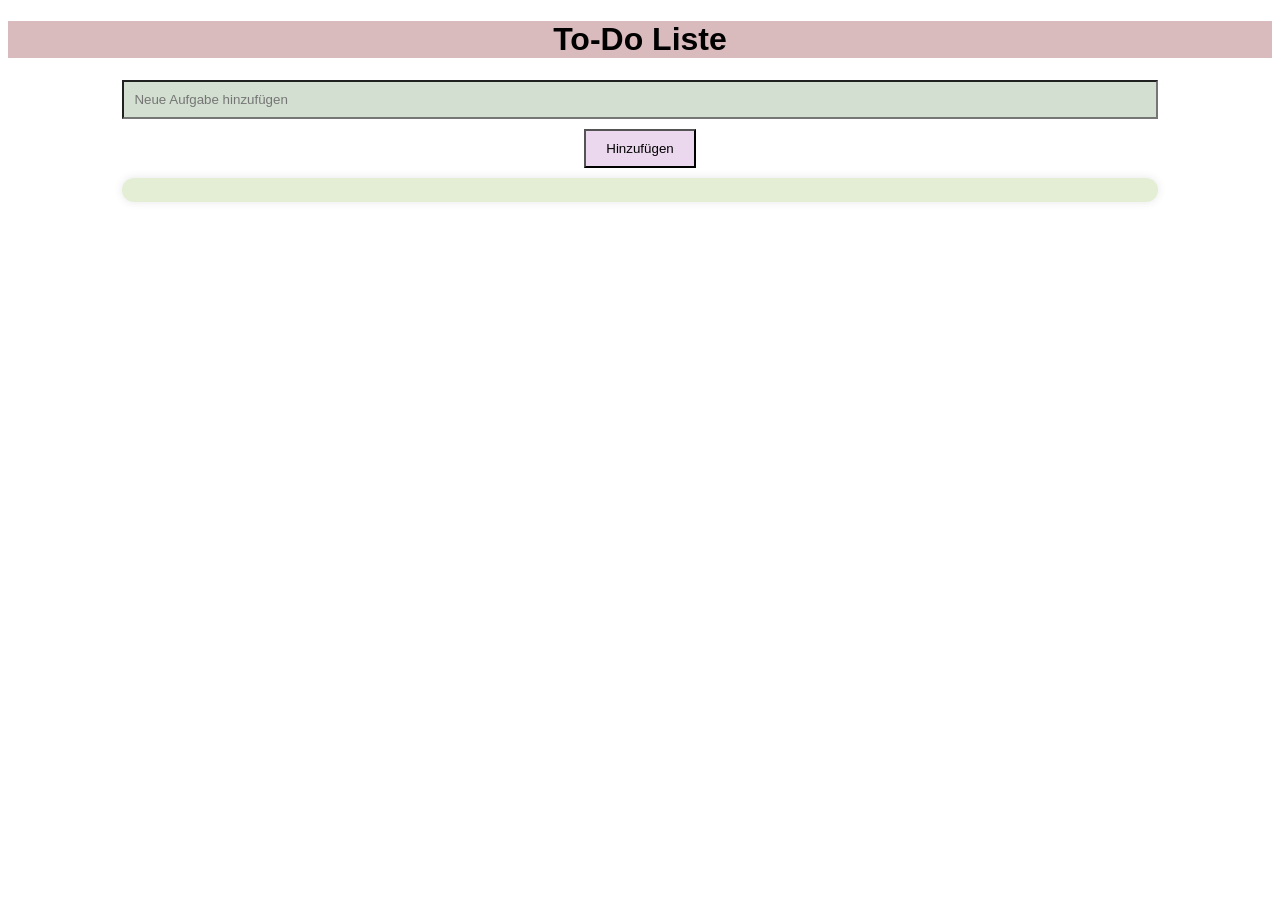
==== Todo/src/index.html @ 8bbb4310 "Add files via upload" ====
<!DOCTYPE html>
<html lang="de">

<head>
    <meta charset="UTF-8">
    <meta name="viewport" content="width=device-width, initial-scale=1.0">
    <title>To-Do Anwendung</title>
    <link rel="stylesheet" href="styles.css">
</head>

<body>
    <h1>To-Do Liste</h1>
    <input type="text" id="todoInput" placeholder="Neue Aufgabe hinzufügen">
    <button onclick="addTodo()">Hinzufügen</button>
    <ul id="todoList"></ul>
    <script src="script.js"></script>
</body>

</html>
---- Todo/src/styles.css ----
body {
    font-family: Arial, sans-serif;
    background-color: rgba(13, 187, 13, 0);
}

h1 {
    text-align: center;
    background-color: rgba(150, 64, 71, 0.356);
    box-shadow: #71f704;
}

#todoInput {
    width: 80%;
    padding: 10px;
    margin: 10px auto;
    display: block;
    background-color: rgba(132, 165, 125, 0.356);
}

button {
    display: block;
    margin: 10px auto;
    padding: 10px 20px;
    background-color: rgba(200, 147, 207, 0.356);
}

ul {
    list-style-type: none;
    padding: 0;
    background-color: rgba(177, 206, 139, 0.356);
    border-color: black;
    border-radius: 25px;
    box-shadow: 0 0 10px rgba(0, 0, 0, 0.1);	
    padding-bottom: 12px;
    margin: 10px auto;
    width: 80%;
    padding-right: 12px;
    padding-left: 12px;
    padding-block: 12px;
    padding-inline: 12px;
}

li {
    border: 1px solid #ccc;
    padding: 10px;
    margin: 10px 0;
    display: flex;
    justify-content: space-between;
    align-items: center;
    border-radius: 25px;
}
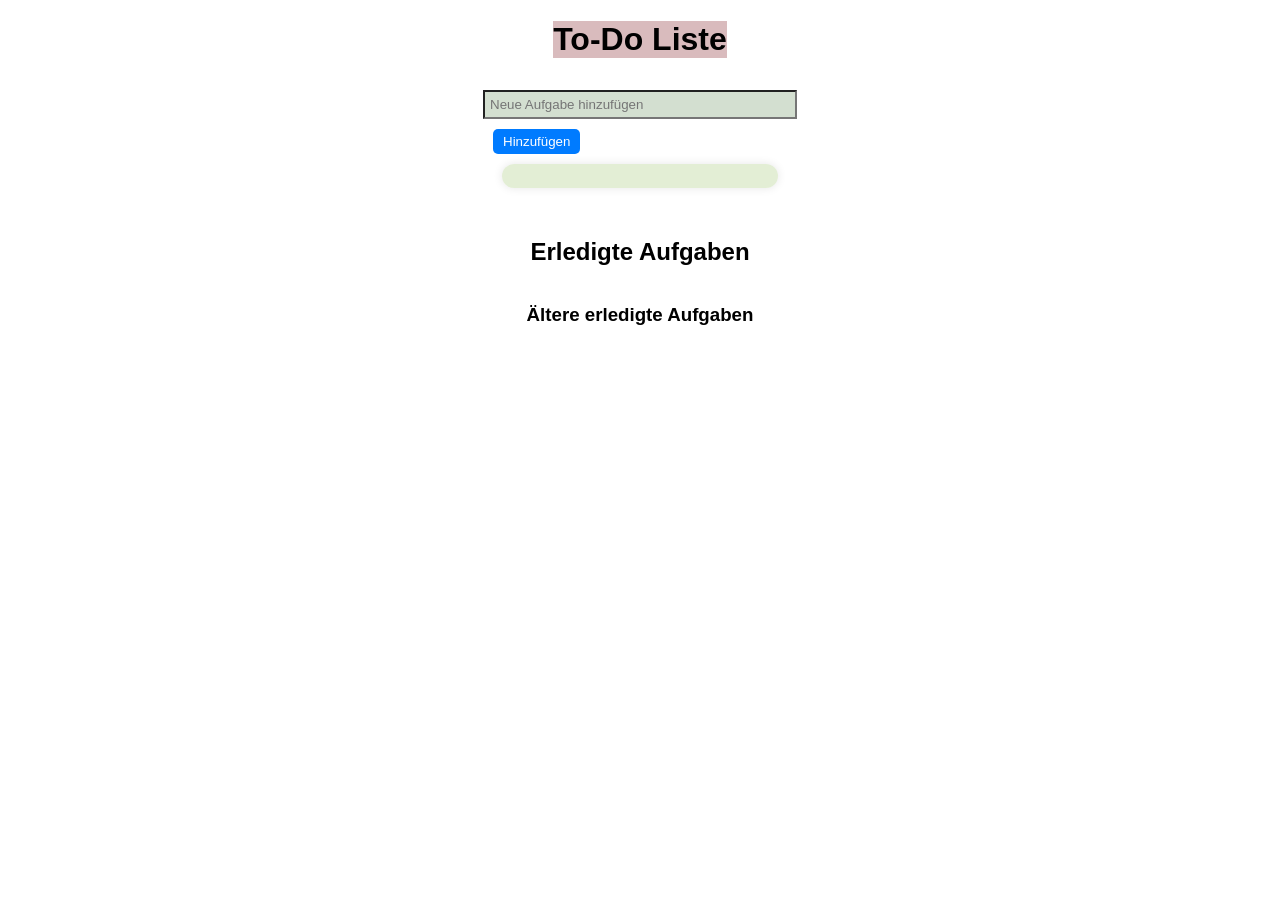
==== commit 31179677: "Add files via upload Farbe der Buttons random veränderbar." ====
--- a/Todo/src/index.html
+++ b/Todo/src/index.html
@@ -10,9 +10,15 @@
 
 <body>
     <h1>To-Do Liste</h1>
-    <input type="text" id="todoInput" placeholder="Neue Aufgabe hinzufügen">
-    <button onclick="addTodo()">Hinzufügen</button>
-    <ul id="todoList"></ul>
+    <div id="todoApp">
+        <input type="text" id="todoInput" placeholder="Neue Aufgabe hinzufügen">
+        <button onclick="addTodo()">Hinzufügen</button>
+        <ul id="todoList"></ul>
+    </div>
+    <h2>Erledigte Aufgaben</h2>
+    <ul id="historyContainer"></ul>
+    <h3>Ältere erledigte Aufgaben</h3>
+    <ul id="hiddenHistory"></ul>
     <script src="script.js"></script>
 </body>
 
--- a/Todo/src/styles.css
+++ b/Todo/src/styles.css
@@ -49,3 +49,75 @@
     align-items: center;
     border-radius: 25px;
 }
+
+
+
+
+body {
+    font-family: Arial, sans-serif;
+    margin: 0;
+    padding: 0;
+    display: flex;
+    flex-direction: column;
+    align-items: center;
+}
+
+h1,
+h2,
+h3 {
+    text-align: center;
+}
+
+#todoApp {
+    margin-bottom: 20px;
+}
+
+#todoInput {
+    padding: 5px;
+    width: 300px;
+}
+
+button {
+    padding: 5px 10px;
+    margin-left: 10px;
+    border: none;
+    border-radius: 5px;
+    background-color: #007bff;
+    color: white;
+    cursor: pointer;
+}
+
+button:hover {
+    background-color: #0056b3;
+}
+
+.todo-item {
+    display: flex;
+    justify-content: space-between;
+    align-items: center;
+    margin-bottom: 10px;
+    padding: 10px;
+    border: 1px solid #ccc;
+    border-radius: 5px;
+}
+
+.completed {
+    text-decoration: line-through;
+    color: gray;
+}
+
+#historyContainer,
+#hiddenHistory {
+    list-style-type: none;
+    padding: 0;
+    margin: 0;
+}
+
+#historyContainer li,
+#hiddenHistory li {
+    margin-bottom: 5px;
+    padding: 5px;
+    background-color: #f0f0f0;
+    border: 1px solid #ddd;
+    border-radius: 5px;
+}
